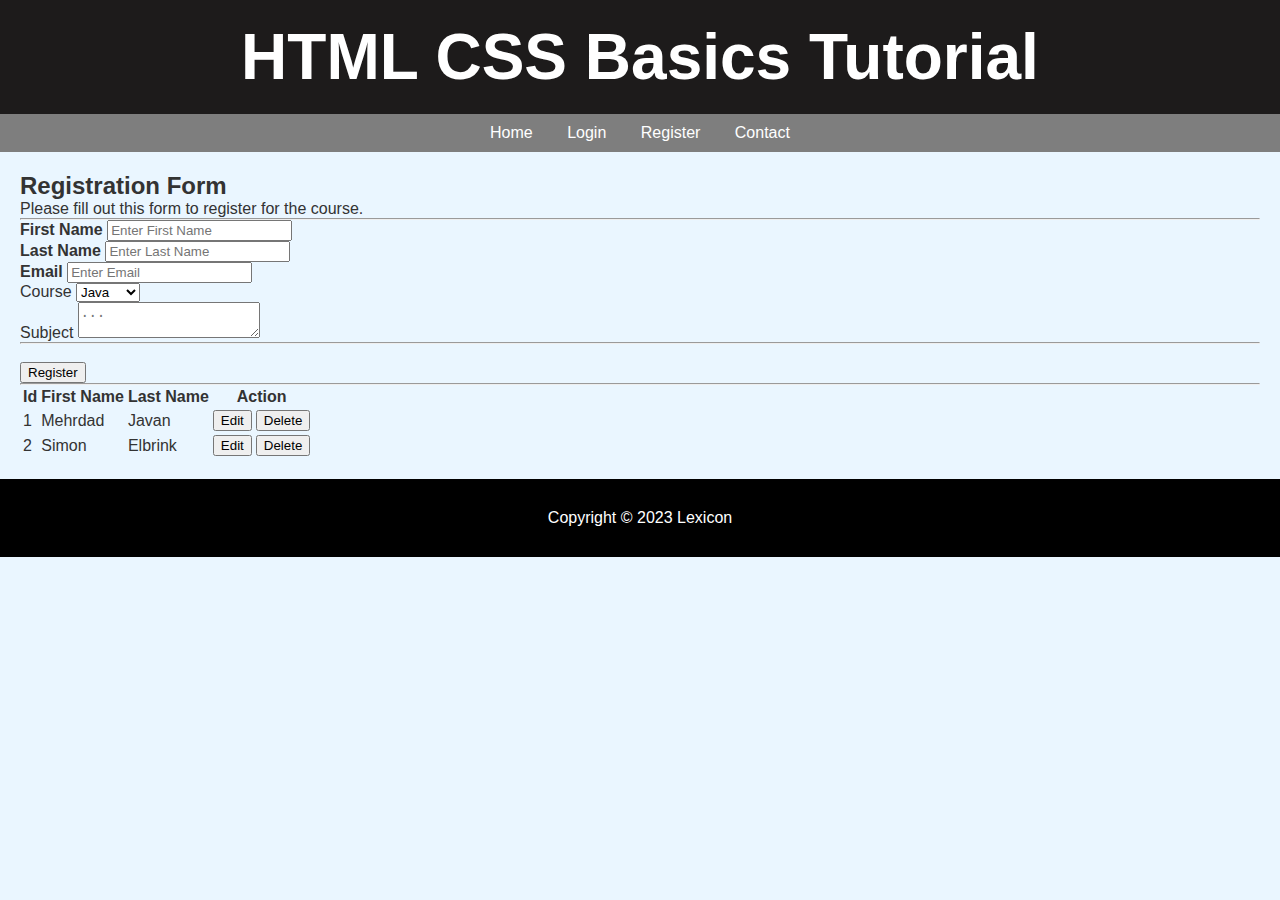
==== index.html @ f59cc17d "HTML-CSS-DEMO" ====
<!DOCTYPE html>
<html lang="en">
<head>
    <meta charset="UTF-8">
    <meta name="viewport" content="width=device-width, initial-scale=1.0">
    <title>HTML-DEMO</title>
    <style>
        /* Universal Selector */
        /*
          Explanation: Selects all elements on the page.
          Use Case: Apply a default style to all elements.
          */
        * {
          margin: 0;
        }
  
        /* Tag Selector */
        /*
          Explanation: Selects all elements of a specific type.
          Use Case: Style all elements of a particular type, like all paragraphs or headers.
          */
        body {
          font-family: "Arial", sans-serif;
          background-color: #eaf6ff;
        }
  
        header {
          background-color: #1d1b1b;
          color: #fff;
  
          padding: 20px;
  
          text-align: center;
  
          font-size: 32px;
        }
  
        /* Tag Selector */
        nav {
          background-color: #7e7e7e;
          padding: 10px;
  
          text-align: center;
        }
  
        /* Tag Selector */
        a {
          color: #fff;
          text-decoration: none;
          margin: 0 15px;
          /*Margins are used to create space around elements, outside of any defined borders.*/
        }
  
        /* Class Selector */
        .container {
          padding: 20px;
          color: #333;
        }
      </style>
  
      <link rel="stylesheet" href="ex-style.css" />
      <link rel="stylesheet" href="form-style.css" />
    </head>
  
    <body>
      <header>
        <h1>HTML CSS Basics Tutorial</h1>
      </header>
  
      <nav>
        <a href="#">Home</a>
        <a href="#">Login</a>
        <a href="#">Register</a>
        <a href="#">Contact</a>
      </nav>
  
      <main class="container">
        <form>
          <h2 id="form-title">Registration Form</h2>
          <p>Please fill out this form to register for the course.</p>
          <hr />
  
          <label for="fn"><b>First Name</b></label>
          <input
            type="text"
            id="fn"
            placeholder="Enter First Name"
            name="firstName"
            required
          /><br />
  
          <label for="ln"><b>Last Name</b></label>
          <input
            type="text"
            id="ln"
            placeholder="Enter Last Name"
            name="lastName"
            required
          /><br />
  
          <label for="email"><b>Email</b></label>
          <input
            type="text"
            id="email"
            placeholder="Enter Email"
            name="email"
            required
          /><br />
  
          <label for="course">Course</label>
          <select id="course" name="course">
            <option value="1">Java</option>
            <option value="2">C#</option>
            <option value="3">Python</option></select
          ><br />
  
          <label for="description">Subject</label>
          <textarea
            id="description"
            name="description"
            placeholder="..."
          ></textarea
          ><br />
  
          <hr />
          <br />
  
          <button type="submit" class="reg-btn">Register</button>
        </form>
  
        <hr />
        <table>
          <thead>
            <tr>
              <th>Id</th>
              <th>First Name</th>
              <th>Last Name</th>
              <th colspan="2">Action</th>
            </tr>
          </thead>
          <tbody>
            <tr>
              <td>1</td>
              <td>Mehrdad</td>
              <td>Javan</td>
              <td>
                <button class="edit-btn">Edit</button>
              </td>
              <td>
                <button class="delete-btn">Delete</button>
              </td>
            </tr>
            <tr>
              <td>2</td>
              <td>Simon</td>
              <td>Elbrink</td>
              <td>
                <button type="submit">Edit</button>
              </td>
              <td>
                <button type="submit">Delete</button>
              </td>
            </tr>
          </tbody>
        </table>
      </main>
  
      <footer
        style="
          background-color: black;
          color: white;
          text-align: center;
          padding: 30px;
        "
      >
        Copyright &copy; 2023 Lexicon
      </footer>
    </body>
  </html>
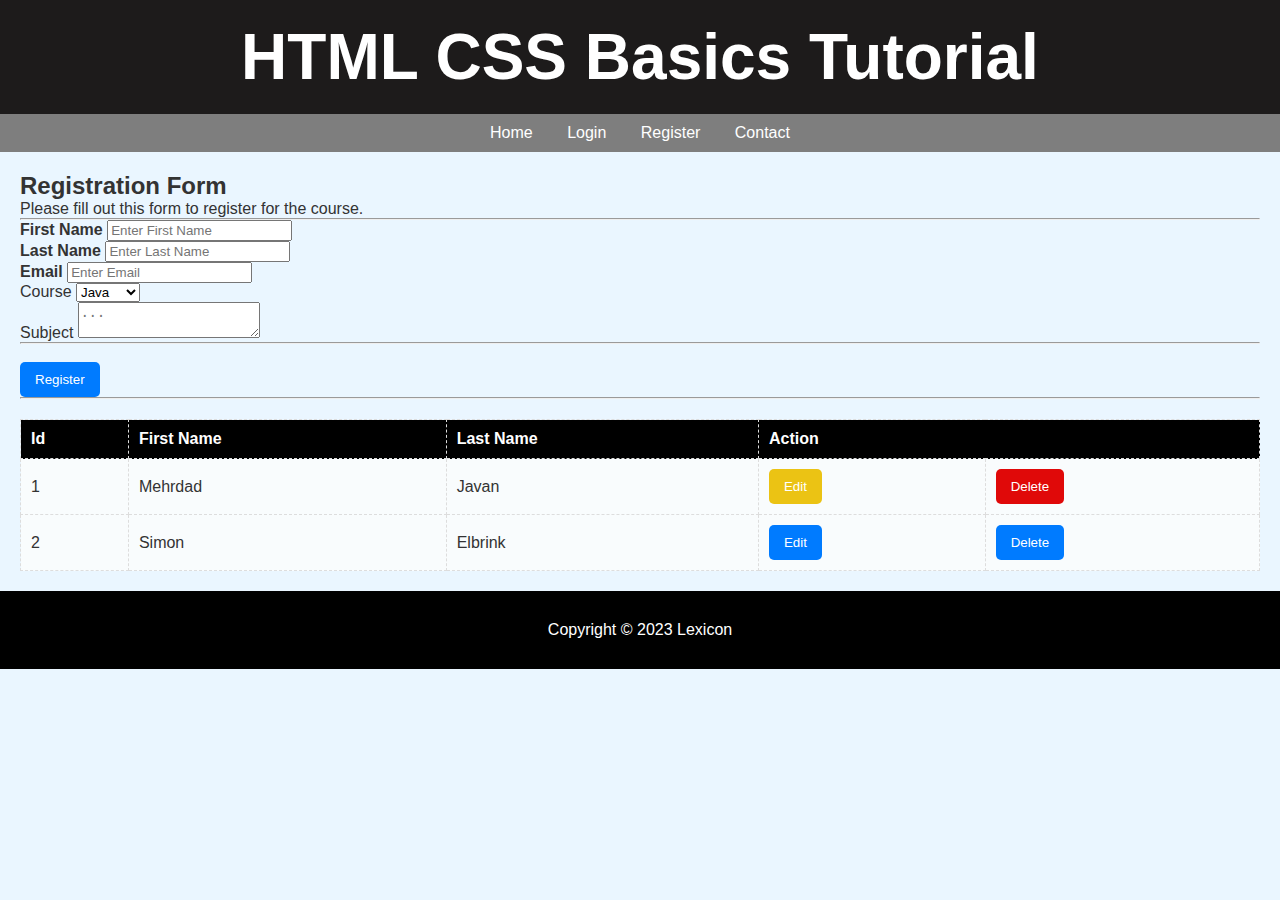
==== commit c5245e8d: "modified" ====
--- a/index.html
+++ b/index.html
@@ -56,9 +56,16 @@
           padding: 20px;
           color: #333;
         }
+
+        footer{
+          background-color: black;
+          color: white;
+          text-align: center;
+          padding: 30px; 
+        }
       </style>
   
-      <link rel="stylesheet" href="ex-style.css" />
+      <link rel="stylesheet" href="style.css" />
       <link rel="stylesheet" href="form-style.css" />
     </head>
   
@@ -166,12 +173,8 @@
       </main>
   
       <footer
-        style="
-          background-color: black;
-          color: white;
-          text-align: center;
-          padding: 30px;
-        "
+       
+    
       >
         Copyright &copy; 2023 Lexicon
       </footer>
--- a/style.css
+++ b/style.css
@@ -0,0 +1,50 @@
+/* Table Styles */
+table {
+    width: 100%; /* Sets the width of the table to 100% of its container */
+    border-collapse: collapse; /* Collapses the borders of the table cells */
+    margin-top: 20px; /* Adds margin at the top of the table */
+  }
+  
+  /* Table Header (th) and Table Data (td) Styles */
+  th,
+  td {
+    border: 1px dashed #ddd; /* Adds a 1-pixel solid border with a light gray color around table header (th) and table data (td) cells */
+    padding: 10px; /* Adds padding inside th and td cells */
+    text-align: left; /* Aligns the text inside th and td cells to the left */
+  }
+  
+  /* Table Header Styles */
+  th {
+    background-color: #000000; /* Sets the background color of table headers to black */
+    color: #fff; /* Sets the text color of table headers to white */
+  }
+  
+  /* Table Row (tr) Styles */
+  tr {
+    background-color: #fcfcfcd0; /* Sets the background color of table rows to a light gray with some transparency */
+  }
+  
+  /* Hover Effect on Table Row */
+  tr:hover {
+    background-color: #dadadad0; /* Changes the background color with some transparency when hovering over a table row */
+  }
+  
+  /* Button Styles */
+  button {
+    background-color: #007bff;
+    padding: 10px 15px; /* Adds padding on the top, bottom, left, and right of the button */
+    border: none; /* Removes the border of the button */
+    border-radius: 5px; /* Rounds the corners of the button */
+    cursor: pointer; /* Changes the cursor to a pointer when hovering over the button */
+    color: white;
+  }
+  
+  /* Edit Button Styles */
+  .edit-btn {
+    background-color: #ebc314; /* Sets a specific background color for buttons with the class "edit-btn" */
+  }
+  
+  /* Delete Button Styles */
+  .delete-btn {
+    background-color: #e00909; /* Sets a specific background color for buttons with the class "delete-btn" */
+  }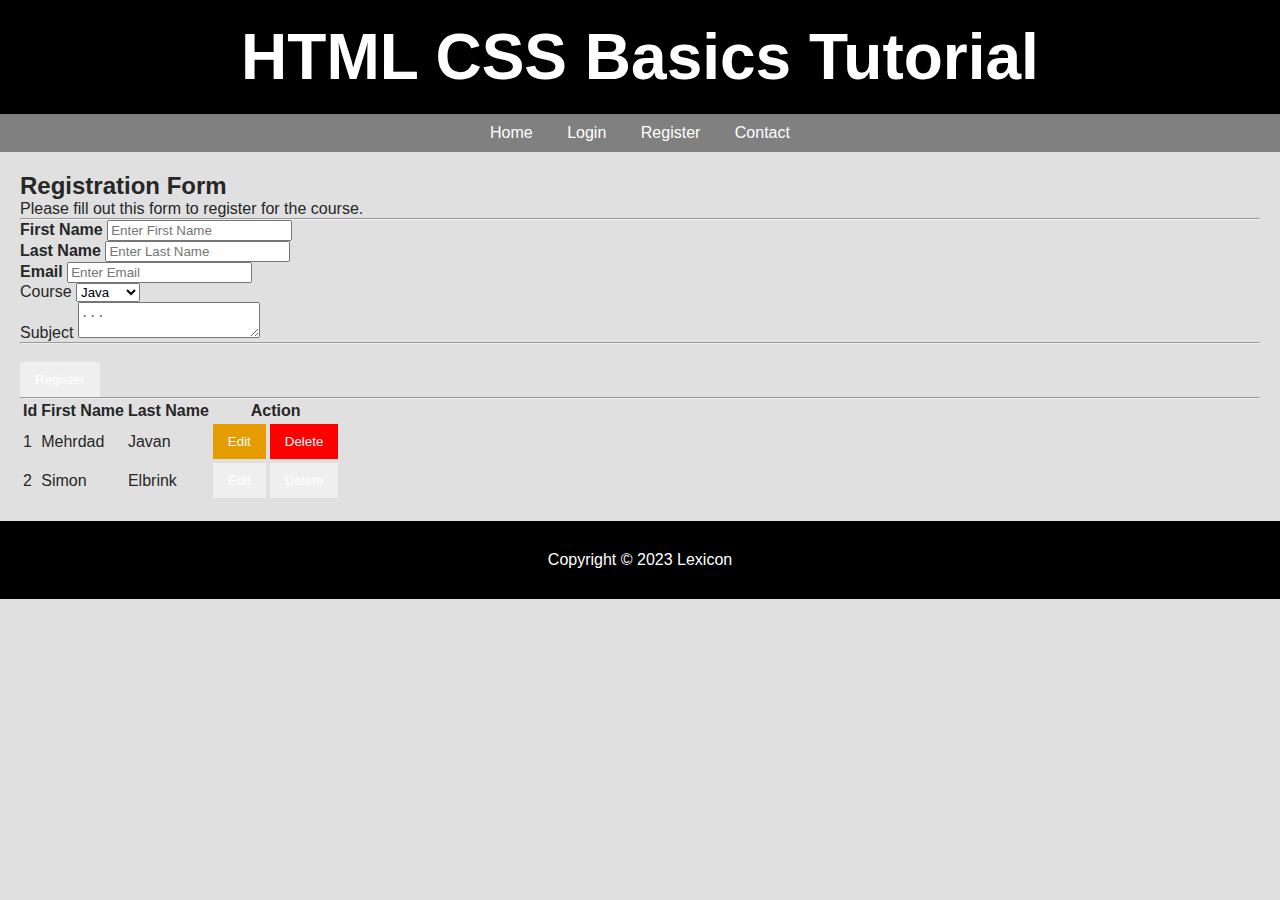
==== commit 7df1e79f: "modified" ====
--- a/index.html
+++ b/index.html
@@ -65,7 +65,7 @@
         }
       </style>
   
-      <link rel="stylesheet" href="style.css" />
+      <link rel="stylesheet" href="style-demo.css" />
       <link rel="stylesheet" href="form-style.css" />
     </head>
   
--- a/style-demo.css
+++ b/style-demo.css
@@ -0,0 +1,49 @@
+body {
+    font-family: Arial, Helvetica, sans-serif;
+    background-color: rgb(224, 224, 224);
+  }
+  
+  header {
+    background-color: black;
+    color: white;
+  
+    padding: 20px;
+  
+    text-align: center;
+  
+    font-size: 32px;
+  }
+  
+  nav {
+    background-color: gray;
+    padding: 10px;
+    text-align: center;
+  }
+  
+  .container {
+    padding: 20px;
+    color: rgb(39, 39, 39);
+  }
+  
+  #id-text {
+    color: red;
+  }
+  
+  .form-lable {
+    color: rgb(74, 74, 218);
+  }
+  
+  button {
+    padding: 10px 15px;
+    cursor: pointer;
+    border: none;
+    color: white;
+  }
+  
+  .delete-btn {
+    background-color: red;
+  }
+  
+  .edit-btn {
+    background-color: rgb(228, 156, 0);
+  }